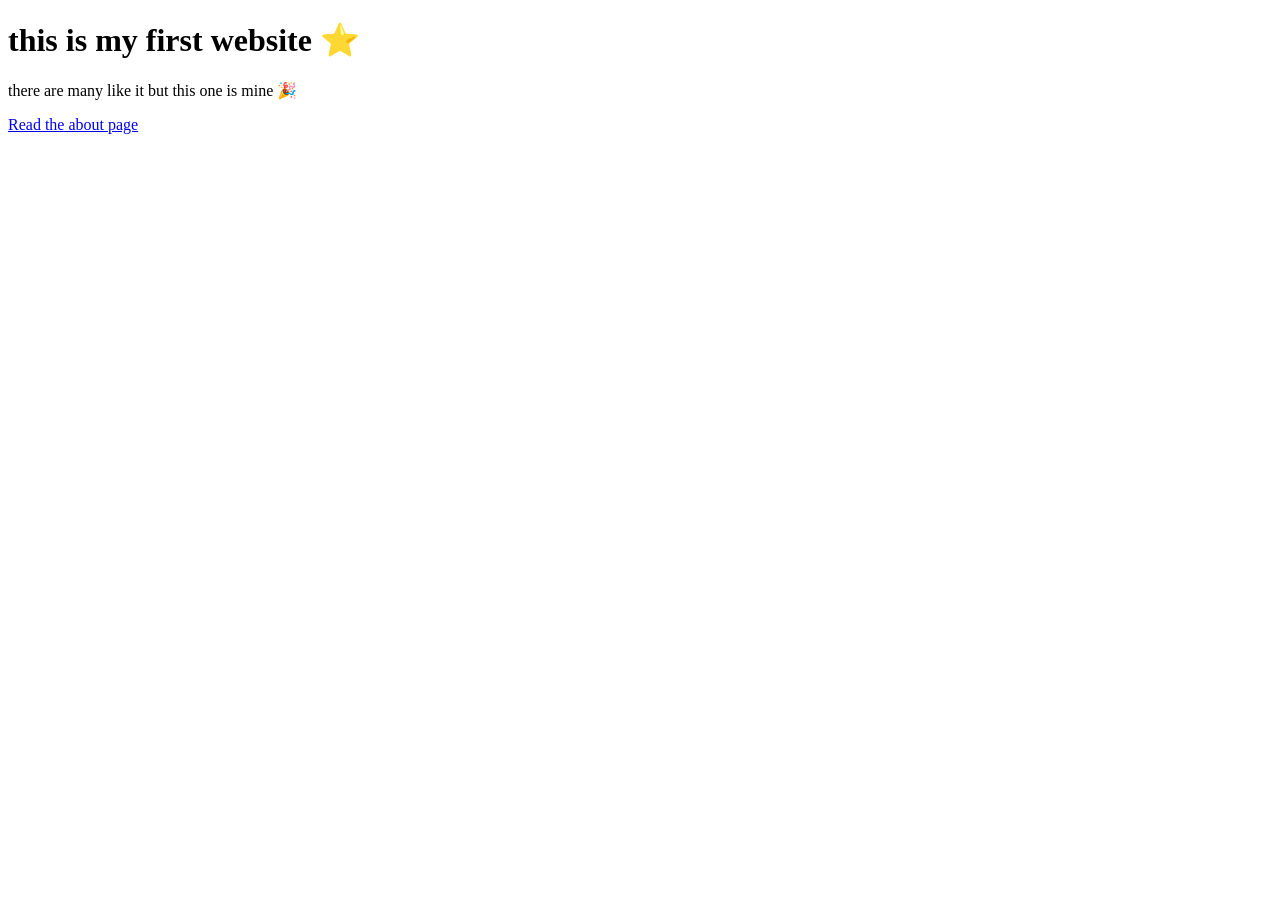
==== index.html @ 7a9c5f63 "new text" ====
<!DOCTYPE html>
<html>
   <head>
      <title>My Cool Website</title>
   </head>
   <body>
      <h1>this is my first website ⭐️</h1>
      <p>there are many like it but this one is mine 🎉</p>
      <a href="./about">Read the about page</a>
   </body>
</html>
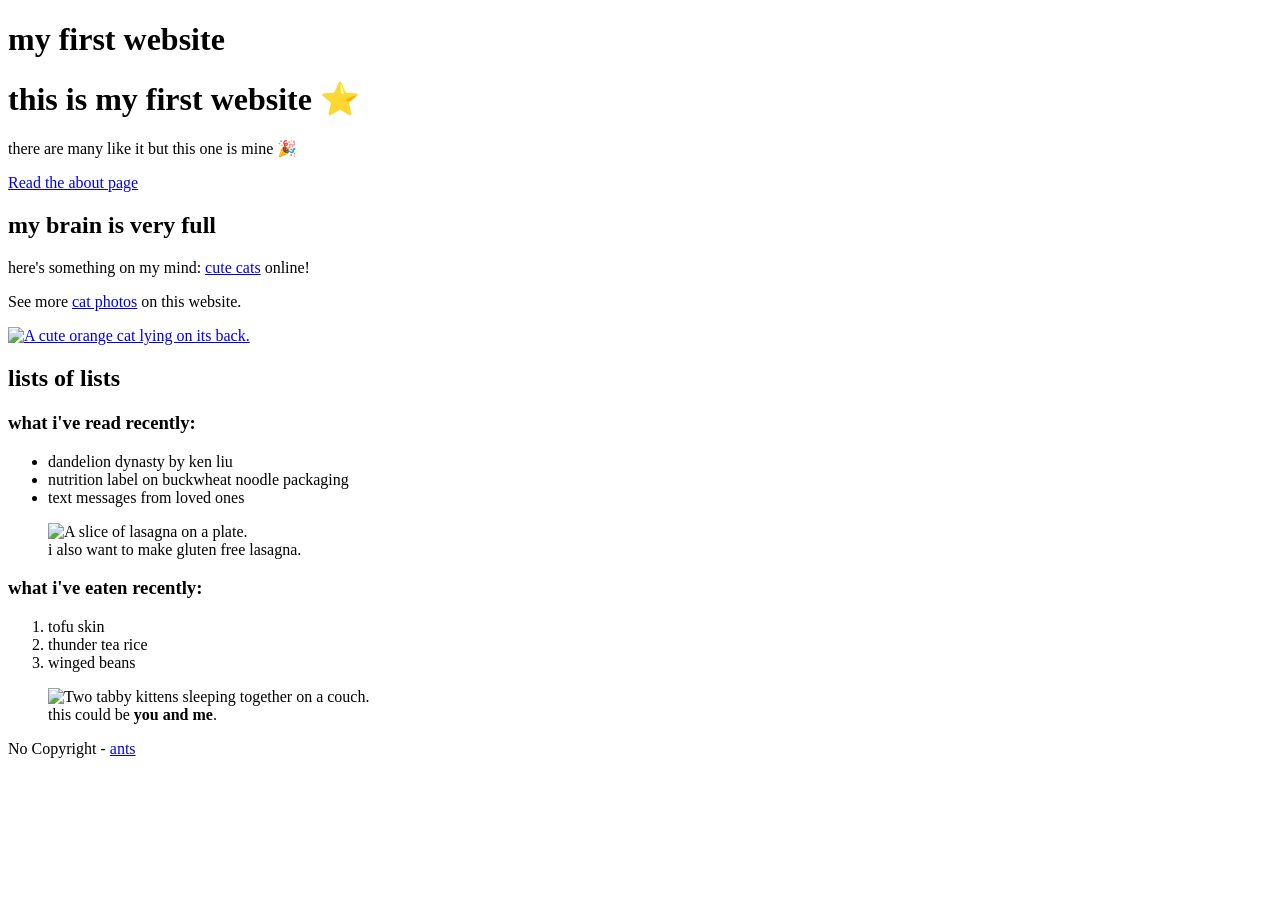
==== commit 0b39f63e: "edit main page" ====
--- a/index.html
+++ b/index.html
@@ -1,11 +1,52 @@
+
+
 <!DOCTYPE html>
-<html>
-   <head>
-      <title>My Cool Website</title>
-   </head>
-   <body>
-      <h1>this is my first website ⭐️</h1>
+
+<html lang="en">
+  <head>
+    
+    <title>ants ants ants</title>
+  </head>
+  <body>
+    <main>
+      <h1>my first website</h1>
+       <h1>this is my first website ⭐️</h1>
       <p>there are many like it but this one is mine 🎉</p>
       <a href="./about">Read the about page</a>
-   </body>
-</html>
+      <section>
+        <h2>my brain is very full</h2>
+        <p>here's something on my mind: <a href="https://cdn.freecodecamp.org/curriculum/cat-photo-app/running-cats.jpg">cute cats</a> online!</p>
+        <p>See more <a target="_blank" href="https://freecatphotoapp.com">cat photos</a> on this website.</p>
+        <a href="https://freecatphotoapp.com"><img src="https://cdn.freecodecamp.org/curriculum/cat-photo-app/relaxing-cat.jpg" alt="A cute orange cat lying on its back."></a>
+      </section>
+      <section>
+        <h2>lists of lists</h2>
+        <h3>what i've read recently:</h3>
+        <ul>
+          <li>dandelion dynasty by ken liu</li>
+          <li>nutrition label on buckwheat noodle packaging</li>
+          <li>text messages from loved ones</li>
+        </ul>
+        <figure>
+          <img src="https://cdn.freecodecamp.org/curriculum/cat-photo-app/lasagna.jpg" alt="A slice of lasagna on a plate.">
+          <figcaption>i also want to make gluten free lasagna.</figcaption>  
+        </figure>
+        <h3>what i've eaten recently:</h3>
+        <ol>
+          <li>tofu skin</li>
+          <li>thunder tea rice</li>
+          <li>winged beans </li>
+        </ol>
+        <figure>
+          <img src="https://cdn.freecodecamp.org/curriculum/cat-photo-app/cats.jpg" alt="Two tabby kittens sleeping together on a couch.">
+          <figcaption>this could be <strong>you and me</strong>.</figcaption>  
+        </figure>
+      </section>
+    </main>
+    <footer>
+      <p>
+        No Copyright - <a href="https://www.ants.works">ants</a>
+      </p>
+    </footer>
+  </body>
+</html>
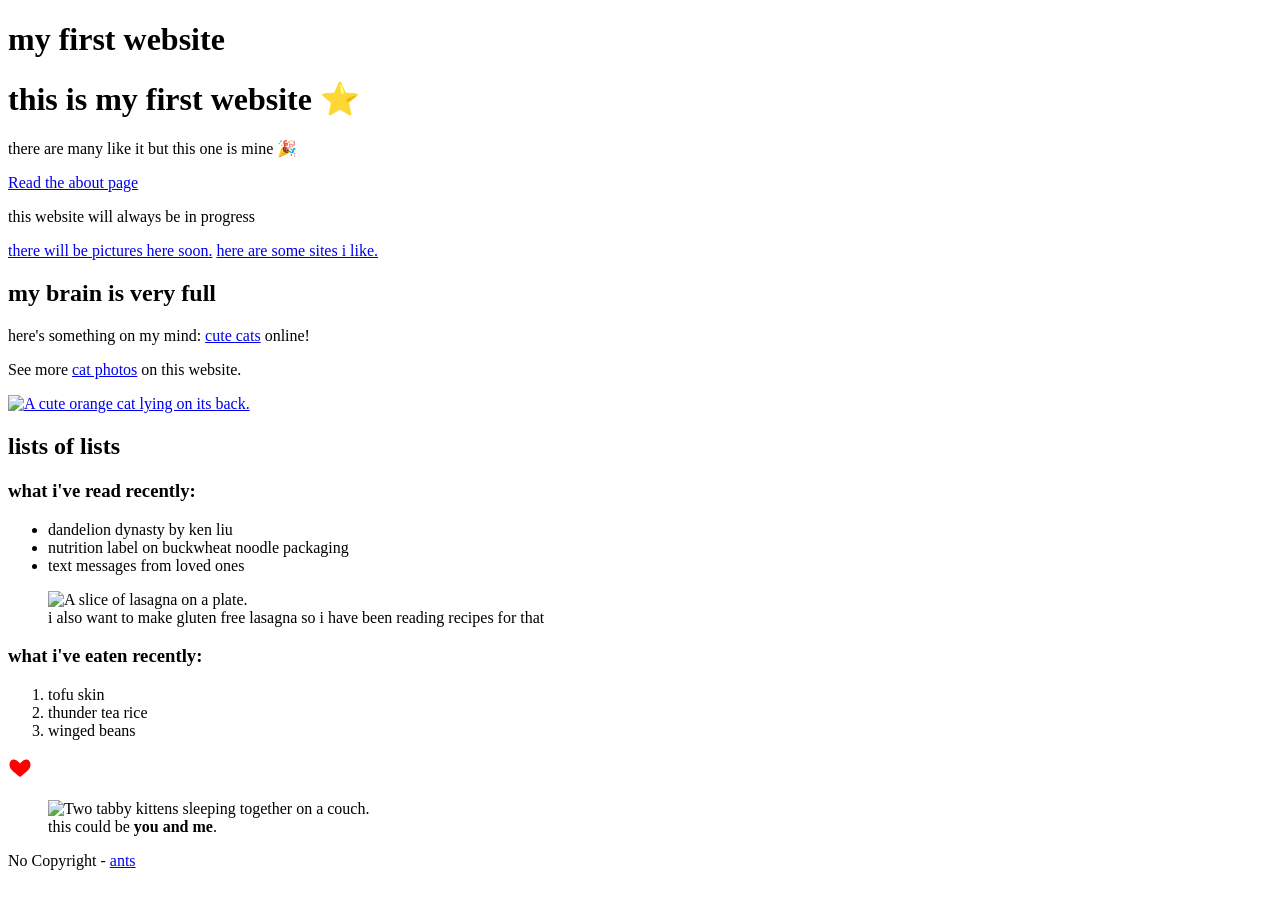
==== commit 7c0aa4f7: "added websites page" ====
--- a/index.html
+++ b/index.html
@@ -13,6 +13,9 @@
        <h1>this is my first website ⭐️</h1>
       <p>there are many like it but this one is mine 🎉</p>
       <a href="./about">Read the about page</a>
+      <p>this website will always be in progress</p>
+      <a href="./pictures">there will be pictures here soon.</a>
+      <a href="./websites-i-like">here are some sites i like.</a>
       <section>
         <h2>my brain is very full</h2>
         <p>here's something on my mind: <a href="https://cdn.freecodecamp.org/curriculum/cat-photo-app/running-cats.jpg">cute cats</a> online!</p>
@@ -29,7 +32,7 @@
         </ul>
         <figure>
           <img src="https://cdn.freecodecamp.org/curriculum/cat-photo-app/lasagna.jpg" alt="A slice of lasagna on a plate.">
-          <figcaption>i also want to make gluten free lasagna.</figcaption>  
+          <figcaption>i also want to make gluten free lasagna so i have been reading recipes for that</figcaption>  
         </figure>
         <h3>what i've eaten recently:</h3>
         <ol>
@@ -37,6 +40,11 @@
           <li>thunder tea rice</li>
           <li>winged beans </li>
         </ol>
+         <svg width="24" height="24" viewBox="0 0 24 24" fill = "red">
+      <path
+        d="M12 21s-6-4.35-9.33-8.22C-.5 7.39 3.24 1 8.4 4.28 10.08 5.32 12 7.5 12 7.5s1.92-2.18 3.6-3.22C20.76 1 24.5 7.39 21.33 12.78 18 16.65 12 21 12 21z"
+      ></path>
+    </svg>
         <figure>
           <img src="https://cdn.freecodecamp.org/curriculum/cat-photo-app/cats.jpg" alt="Two tabby kittens sleeping together on a couch.">
           <figcaption>this could be <strong>you and me</strong>.</figcaption>  
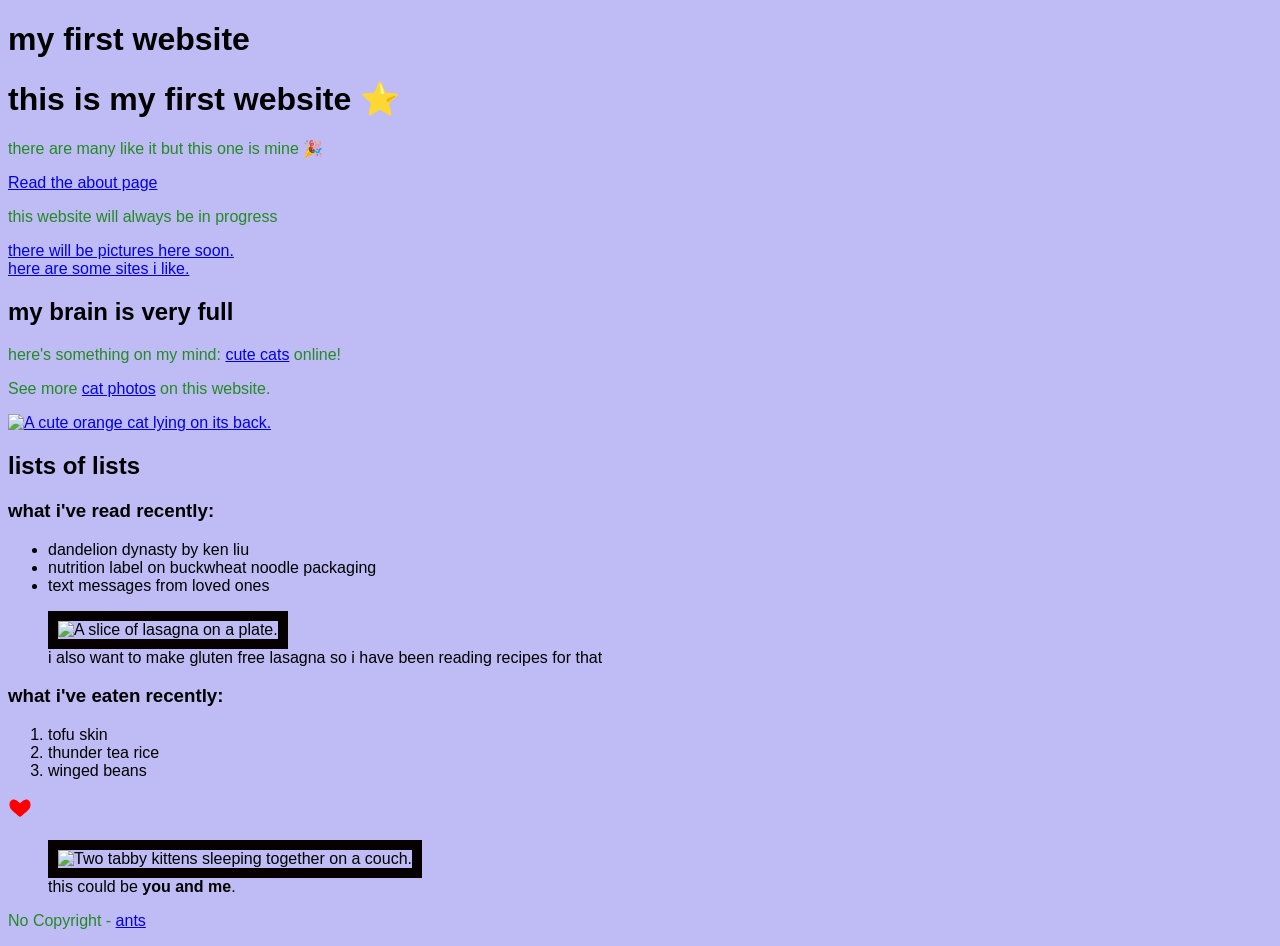
==== commit 346ac5ba: "corrected stylesheet linking" ====
--- a/index.html
+++ b/index.html
@@ -4,7 +4,7 @@
 
 <html lang="en">
   <head>
-    
+   <link rel="stylesheet" href="styles.css" /> 
     <title>ants ants ants</title>
   </head>
   <body>
@@ -12,10 +12,10 @@
       <h1>my first website</h1>
        <h1>this is my first website ⭐️</h1>
       <p>there are many like it but this one is mine 🎉</p>
-      <a href="./about">Read the about page</a>
+      <a class="nav-links" href="./about">Read the about page</a>
       <p>this website will always be in progress</p>
-      <a href="./pictures">there will be pictures here soon.</a>
-      <a href="./websites-i-like">here are some sites i like.</a>
+      <a class="nav-links" href="./pictures">there will be pictures here soon.</a>
+      <a class="nav-links" href="./websites-i-like">here are some sites i like.</a>
       <section>
         <h2>my brain is very full</h2>
         <p>here's something on my mind: <a href="https://cdn.freecodecamp.org/curriculum/cat-photo-app/running-cats.jpg">cute cats</a> online!</p>
--- a/styles.css
+++ b/styles.css
@@ -0,0 +1,29 @@
+figure img {
+  border: 10px solid rgb(7, 0, 0);
+}
+
+body {
+  font-family: 'Segoe UI', sans-serif;
+  background-color: #bfbbf4;
+}
+
+.nav-links {
+  list-style: none;
+  display: flex;
+  gap: 1.5rem;
+}
+
+.nav-links a {
+  color: purple;
+  text-decoration: none;
+  font-weight: 500;
+  transition: color 0.3s ease;
+}
+
+.nav-links a:hover {
+  color: #ff9800;
+}
+
+p {
+  color: forestgreen;
+}
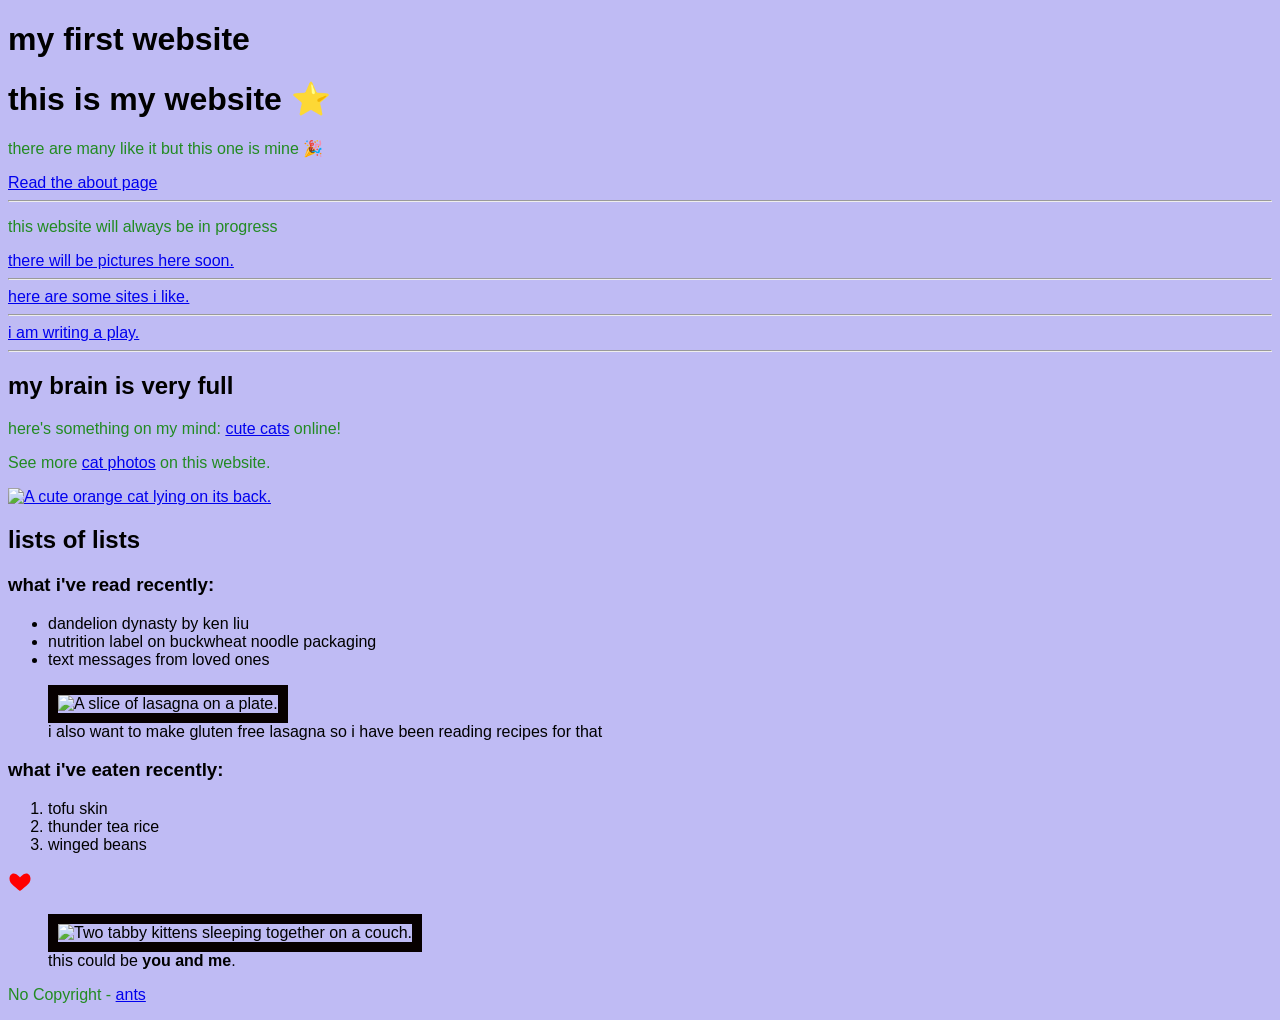
==== commit 71e31386: "play added" ====
--- a/index.html
+++ b/index.html
@@ -10,13 +10,18 @@
   <body>
     <main>
       <h1>my first website</h1>
-       <h1>this is my first website ⭐️</h1>
+       <h1>this is my website ⭐️</h1>
       <p>there are many like it but this one is mine 🎉</p>
       <a class="nav-links" href="./about">Read the about page</a>
+      <hr>
       <p>this website will always be in progress</p>
       <a class="nav-links" href="./pictures">there will be pictures here soon.</a>
+      <hr>
       <a class="nav-links" href="./websites-i-like">here are some sites i like.</a>
+      <hr>
+       <a class="nav-links" href="https://checkpoint-theatre.org/event/common-room/">i am writing a play.</a>
       <section>
+        <hr>
         <h2>my brain is very full</h2>
         <p>here's something on my mind: <a href="https://cdn.freecodecamp.org/curriculum/cat-photo-app/running-cats.jpg">cute cats</a> online!</p>
         <p>See more <a target="_blank" href="https://freecatphotoapp.com">cat photos</a> on this website.</p>
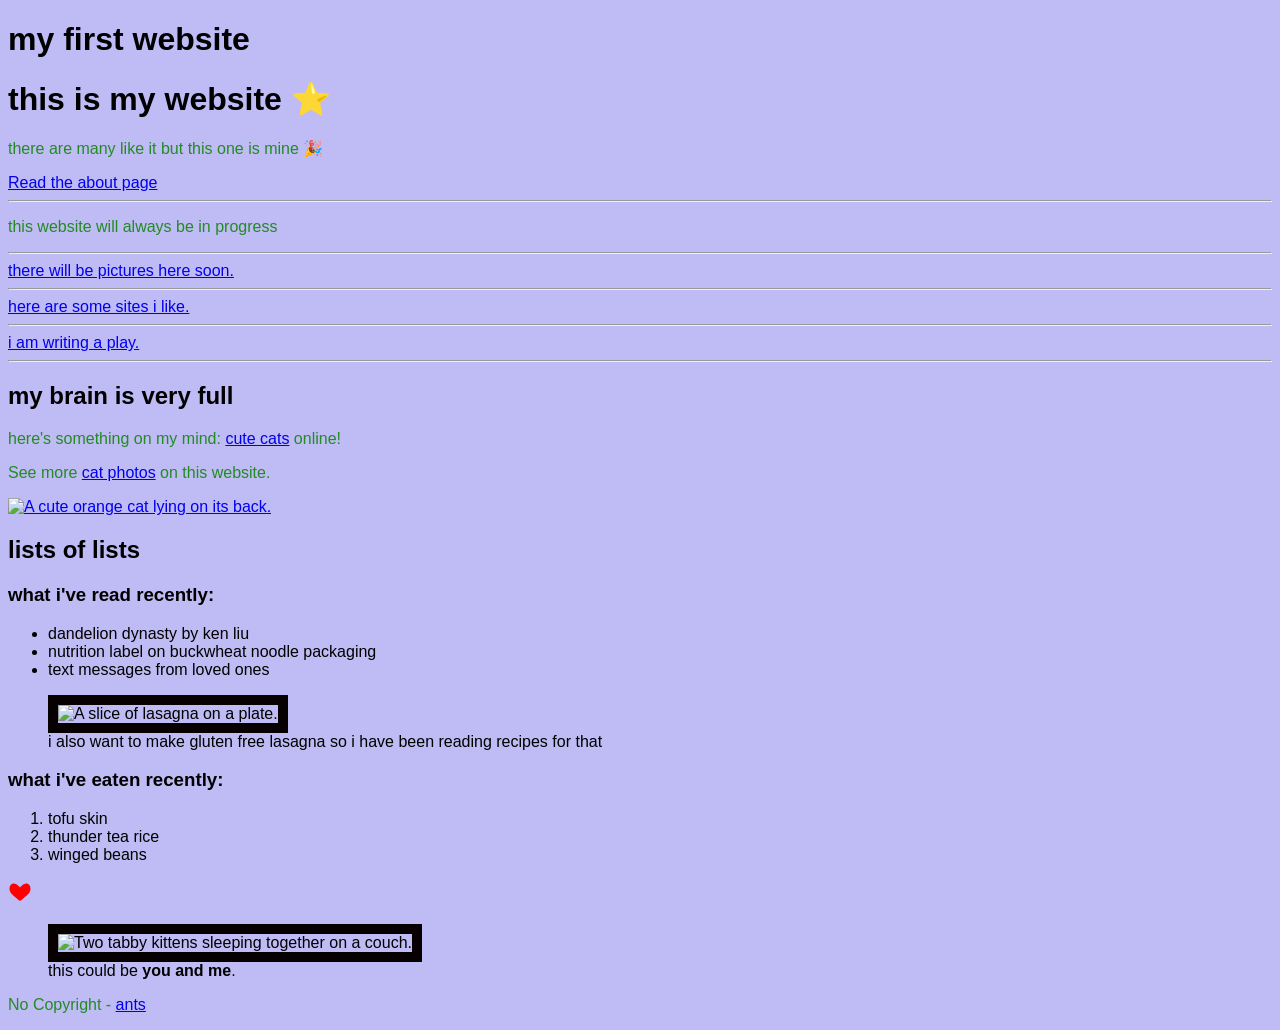
==== commit 0ed02b4b: "add box" ====
--- a/index.html
+++ b/index.html
@@ -15,11 +15,13 @@
       <a class="nav-links" href="./about">Read the about page</a>
       <hr>
       <p>this website will always be in progress</p>
+      <hr>
+      <div class="box"></div>
       <a class="nav-links" href="./pictures">there will be pictures here soon.</a>
       <hr>
       <a class="nav-links" href="./websites-i-like">here are some sites i like.</a>
       <hr>
-       <a class="nav-links" href="https://checkpoint-theatre.org/event/common-room/">i am writing a play.</a>
+       <a class="nav-links" href="https://checkpoint-theatre.org/event/common-room/">i am writing a play.</a></div>
       <section>
         <hr>
         <h2>my brain is very full</h2>
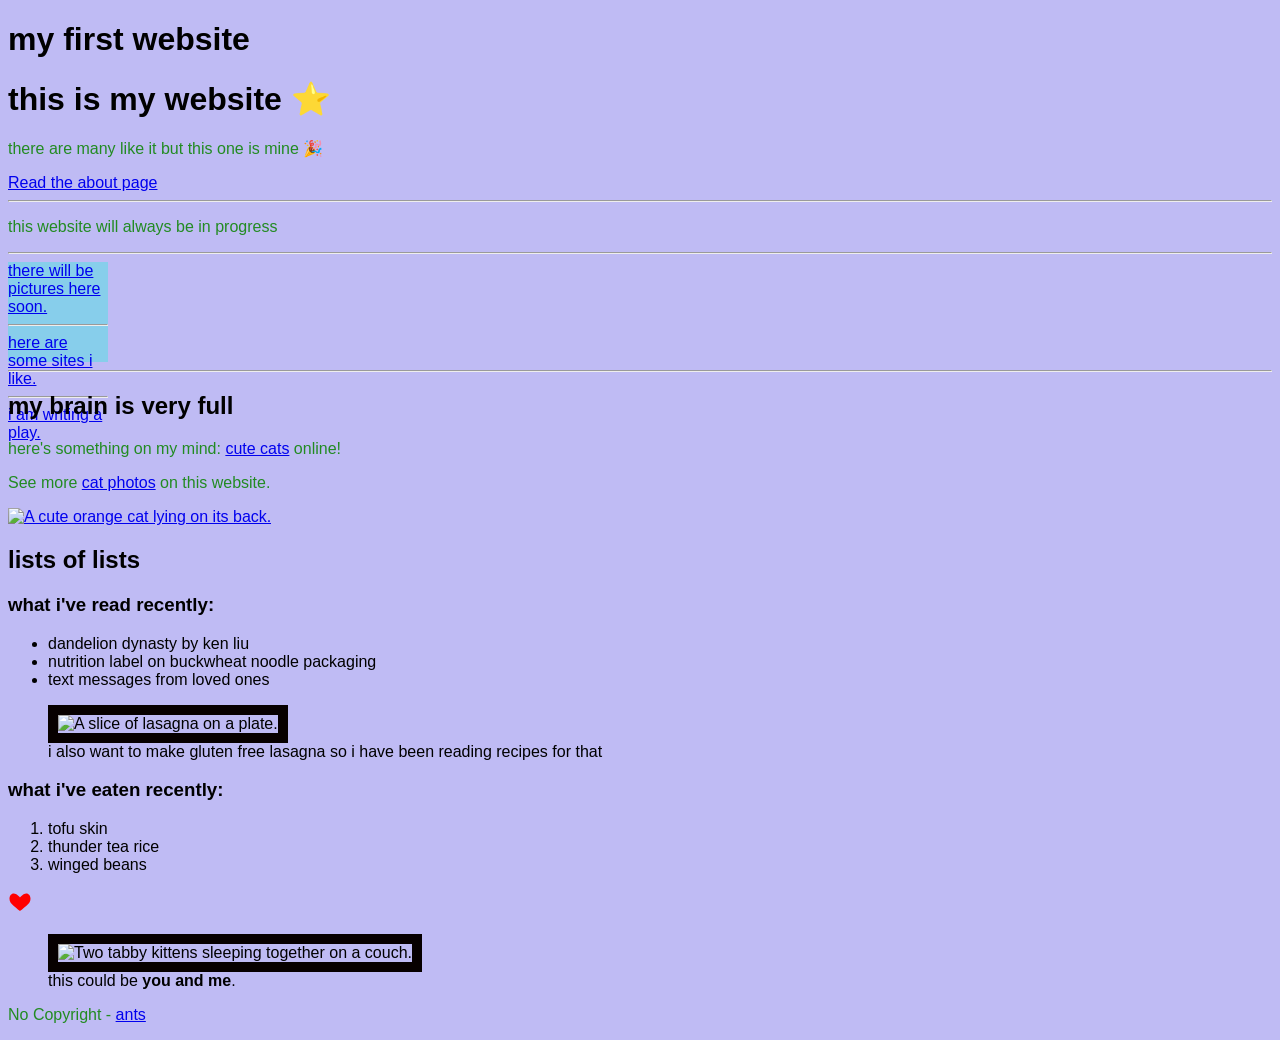
==== commit 5b7c2847: "add box attempt 2" ====
--- a/index.html
+++ b/index.html
@@ -16,7 +16,7 @@
       <hr>
       <p>this website will always be in progress</p>
       <hr>
-      <div class="box"></div>
+      <div class="box">
       <a class="nav-links" href="./pictures">there will be pictures here soon.</a>
       <hr>
       <a class="nav-links" href="./websites-i-like">here are some sites i like.</a>
--- a/styles.css
+++ b/styles.css
@@ -26,4 +26,10 @@
 
 p {
   color: forestgreen;
-}+}
+
+.box {
+      width: 100px;
+      height: 100px;
+      background-color: skyblue
+    }
